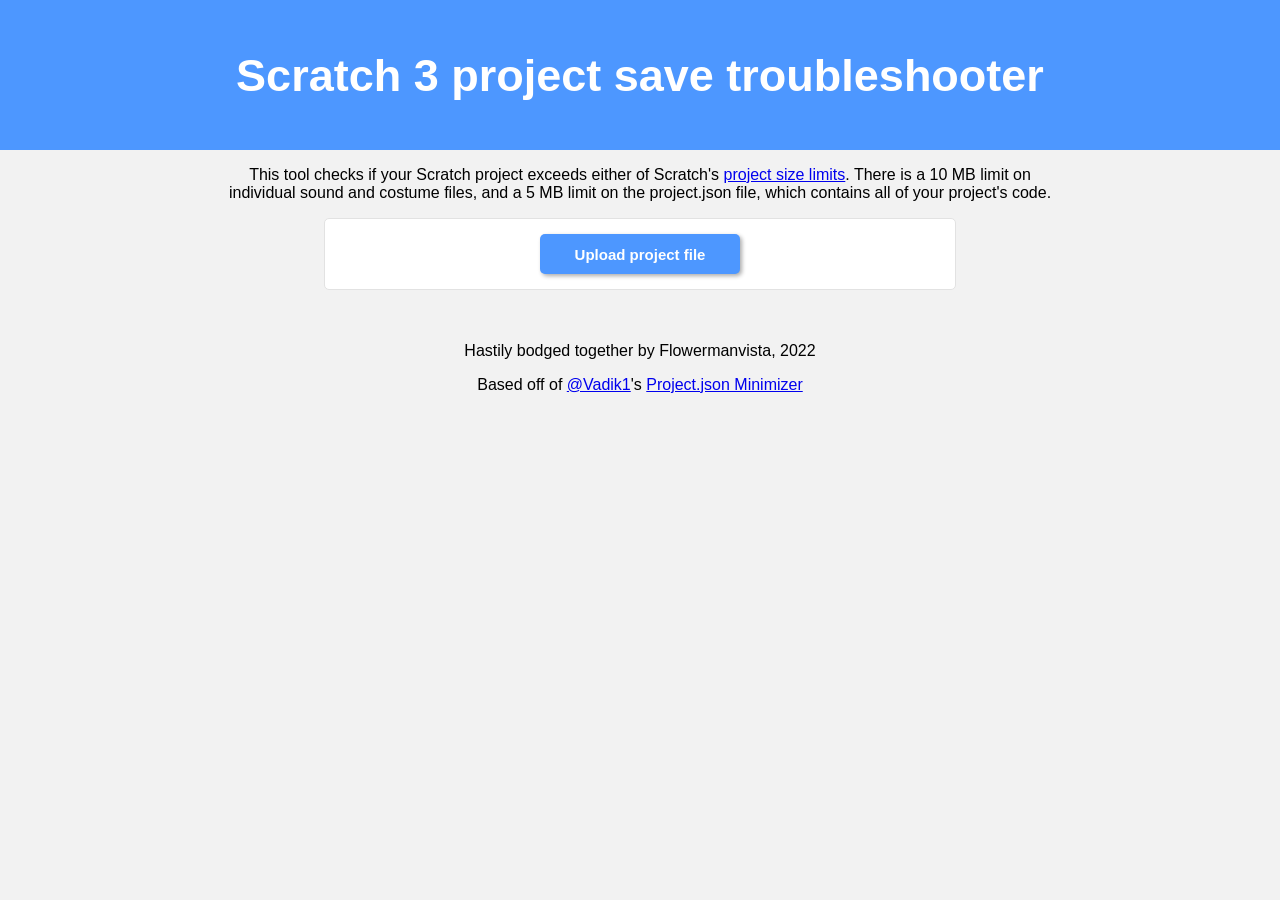
==== ProjectJsonMinimizer/index.html @ 139a1113 "we've gone gold, folks (Initial release)" ====
<!doctype html>
<html lang="en">
    <head>
        <meta charset="UTF-8">
        <title>Troubleshooter</title>
		<link rel="stylesheet" href="style.css"/>
    </head>
    <body>
		<div class=uppertext>
			<span class=title>Scratch 3 project save troubleshooter</title>
		</div>
		<div style="display:flex; justify-content: center;">
			<p style="width:850px;">This tool checks if your Scratch project exceeds either of Scratch's <a href="https://scratch.mit.edu/discuss/topic/366461">project size limits</a>. There is a 10 MB limit on individual sound and costume files, and a 5 MB limit on the project.json file, which contains all of your project's code.</p>
		</div>
		<div class=inb>
			<div class=buttonHolder><button onclick=Loader.loadFromFile() id=loadFromFile>Upload project file</button></div>
			<span id=importError class=redText></span>
			<input type=file class=hidden id=filePicker accept=".sb3, .zip">
			<!-- throbber necessary so that the user does not think it's frozen. throbber image is public domain. https://commons.wikimedia.org/wiki/File:Ajax-loader.gif -->
			<div class="loader hidden">
				<img src="Ajax-loader.gif"></img>
				Working...
			</div>
			<div class="results hidden">
				<div class="resultsheaderbar hidden">
					<img src=""></img>
					<h2></h2>
				</div>
			</div>
		</div>
		<br>
		<br>
		<br>
		<p>Hastily bodged together by Flowermanvista, 2022</p>
		<p>Based off of <a href="https://scratch.mit.edu/users/Vadik1/">@Vadik1</a>'s <a href="https://xeltalliv.github.io/ScratchTools/ProjectJsonMinimizer/">Project.json Minimizer</a></p>
		<script src=../vendor/JSZip/jszip.js></script>
		<script src=../vendor/FileSaver/FileSaver.js></script>

		<script src=main.js></script>
	</body>
</html>
---- ProjectJsonMinimizer/style.css ----
button{
	border: 0;
	margin: 0px 3px;
	background-color: #4d97ff;
	border-radius: 5px;
	width: 200px;
	height: 40px;
	font-size: 15px;
	font-weight: bold;
	color: white;
	box-shadow: 2px 2px 4px #00000055;
	transition: all 100ms ease-out;
}
button:hover{
	background-color: #6db7ff;
}
.urlInput{
	flex: 1;
	border-radius: 5px;
	border: 2px solid #aaaaaa;
}
.divider{
	background-color: #aaaaaa;
	width: 2px;
	height: 40px;
}
.buttonHolder{
	display: flex;
	justify-content: center;
}
.file{
	opacity: 0;
	position: absolute;
	width: 120px;
	height: 40px;
}
.str{
	width: 100px;
	height: 50px;
}
.inb{
	text-align: left;
	display: inline-block;
	background-color: #ffffff;
	width: 600px;
	border: 1px solid #e2e2e2;
	border-radius: 5px;
	padding: 15px;
}
body{
	min-width: 640px;
	background-color: #f2f2f2;
	text-align: center;
	margin: 0;
	font-family: Arial, Helvetica, sans-serif;
	-webkit-user-select: none; /* Safari */        
	-moz-user-select: none; /* Firefox */
	-ms-user-select: none; /* IE10+/Edge */
	user-select: none; /* Standard */
}
.title{
	position: relative;
	top:50px;
}
.uppertext{
	background-color: #4d97ff;
	height: 150px;
	text-align: center;
	font-size: 45px;
	font-weight: bold;
	color: white;
	bottom-border: 1px solid #1a3864;
}
.total{
	width: 100%;
	height: 10px;
	background-color: #111111;
	border-radius: 5px;
	overflow: hidden;
}
.new{
	float: left;
	height: 10px;
	width: 0%;
	background-color: #11ee11;
	transition: all 100ms ease-out;
}
.old{
	float: left;
	height: 10px;
	width: 0%;
	background-color: #eeee11;
	transition: all 100ms ease-out;
}
.redText{
	color: red;
}
.hidden{
	display: none !important; /* screw it */
}
.results{
	text-align: left;
	background-color: #ffffff;
	border: 1px solid #e2e2e2;
	border-radius: 5px;
	margin: 30px 0 0 0;
	padding: 15px;
}
.resultsheaderbargreen, .resultsheaderbaryellow, .resultsheaderbarred {
	display: flex;
	height: 48px;
	align-items: center;
}
.resultsheaderbargreen > img, .resultsheaderbaryellow > img, .resultsheaderbarred > img {
	height: 32px;
	padding: 15px;
}
.resultsheaderbarred {
	background-color: #ffdfdf;
}
.resultsheaderbaryellow {
	background-color: #fff9d8;
}
.resultsheaderbargreen {
	background-color: #dfffdf;
}
.loader {
	display: flex;
	align-items: center;
	justify-content: center;
}
.loader > img {
	padding: 5px;
	height: 16px;
}
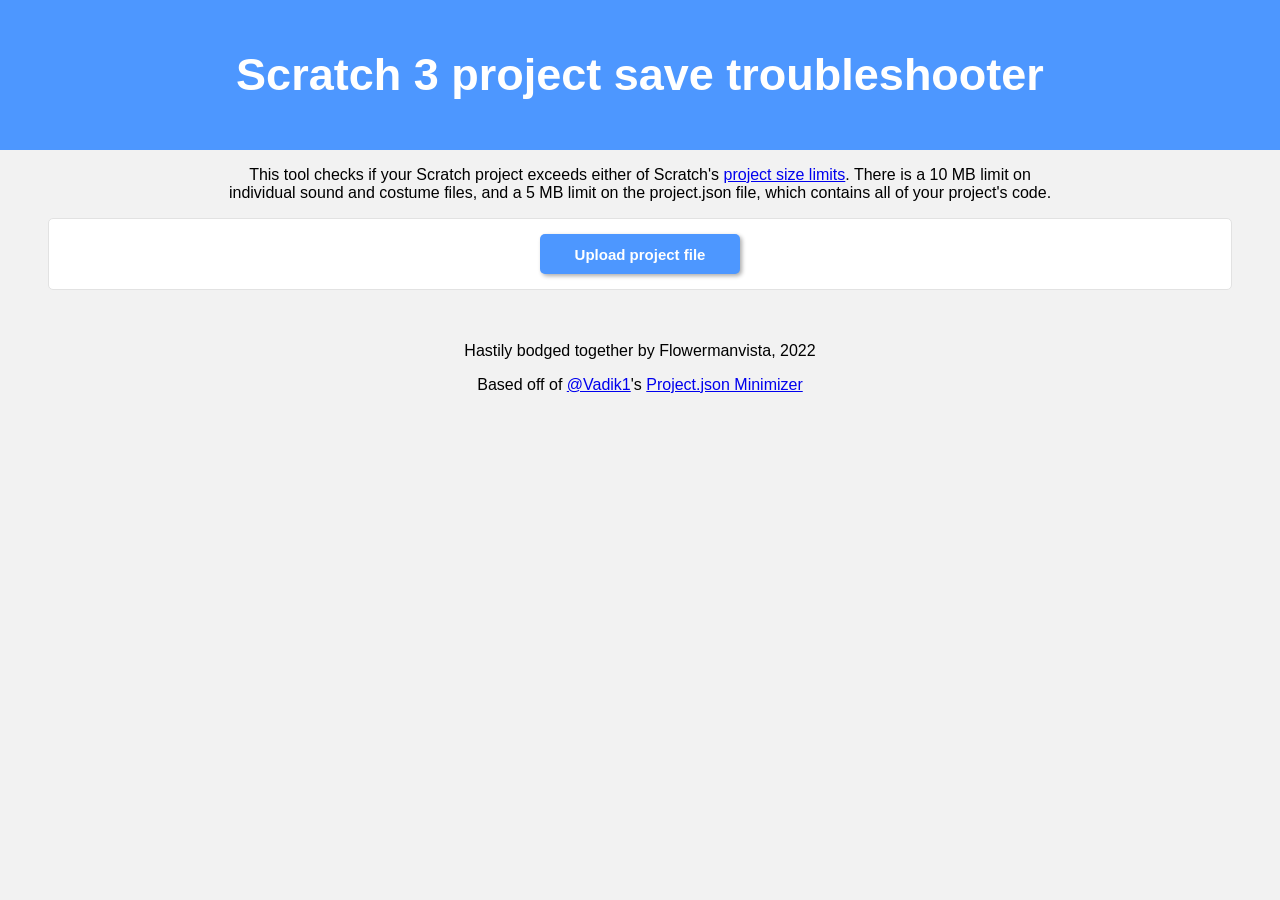
==== commit 68304275: "do some improvements" ====
--- a/ProjectJsonMinimizer/index.html
+++ b/ProjectJsonMinimizer/index.html
@@ -3,11 +3,12 @@
     <head>
         <meta charset="UTF-8">
         <title>Troubleshooter</title>
-		<link rel="stylesheet" href="style.css"/>
+        <meta name="viewport" content="width=device-width, initial-scale=1.0">
+		<link rel="stylesheet" href="./style.css"/>
     </head>
     <body>
 		<div class=uppertext>
-			<span class=title>Scratch 3 project save troubleshooter</title>
+			<span class="title">Scratch 3 project save troubleshooter</span>
 		</div>
 		<div style="display:flex; justify-content: center;">
 			<p style="width:850px;">This tool checks if your Scratch project exceeds either of Scratch's <a href="https://scratch.mit.edu/discuss/topic/366461">project size limits</a>. There is a 10 MB limit on individual sound and costume files, and a 5 MB limit on the project.json file, which contains all of your project's code.</p>
--- a/ProjectJsonMinimizer/style.css
+++ b/ProjectJsonMinimizer/style.css
@@ -10,6 +10,7 @@
 	color: white;
 	box-shadow: 2px 2px 4px #00000055;
 	transition: all 100ms ease-out;
+  cursor: pointer;
 }
 button:hover{
 	background-color: #6db7ff;
@@ -42,13 +43,12 @@
 	text-align: left;
 	display: inline-block;
 	background-color: #ffffff;
-	width: 600px;
+	min-width: 90%;
 	border: 1px solid #e2e2e2;
 	border-radius: 5px;
 	padding: 15px;
 }
 body{
-	min-width: 640px;
 	background-color: #f2f2f2;
 	text-align: center;
 	margin: 0;
@@ -59,17 +59,20 @@
 	user-select: none; /* Standard */
 }
 .title{
-	position: relative;
-	top:50px;
+  display: flex;
+  align-items: center;
+  justify-content: center;
 }
 .uppertext{
+  display: flex;
+  justify-content: center;
 	background-color: #4d97ff;
-	height: 150px;
+	min-height: 150px;
 	text-align: center;
 	font-size: 45px;
+  width: 100%;
 	font-weight: bold;
 	color: white;
-	bottom-border: 1px solid #1a3864;
 }
 .total{
 	width: 100%;
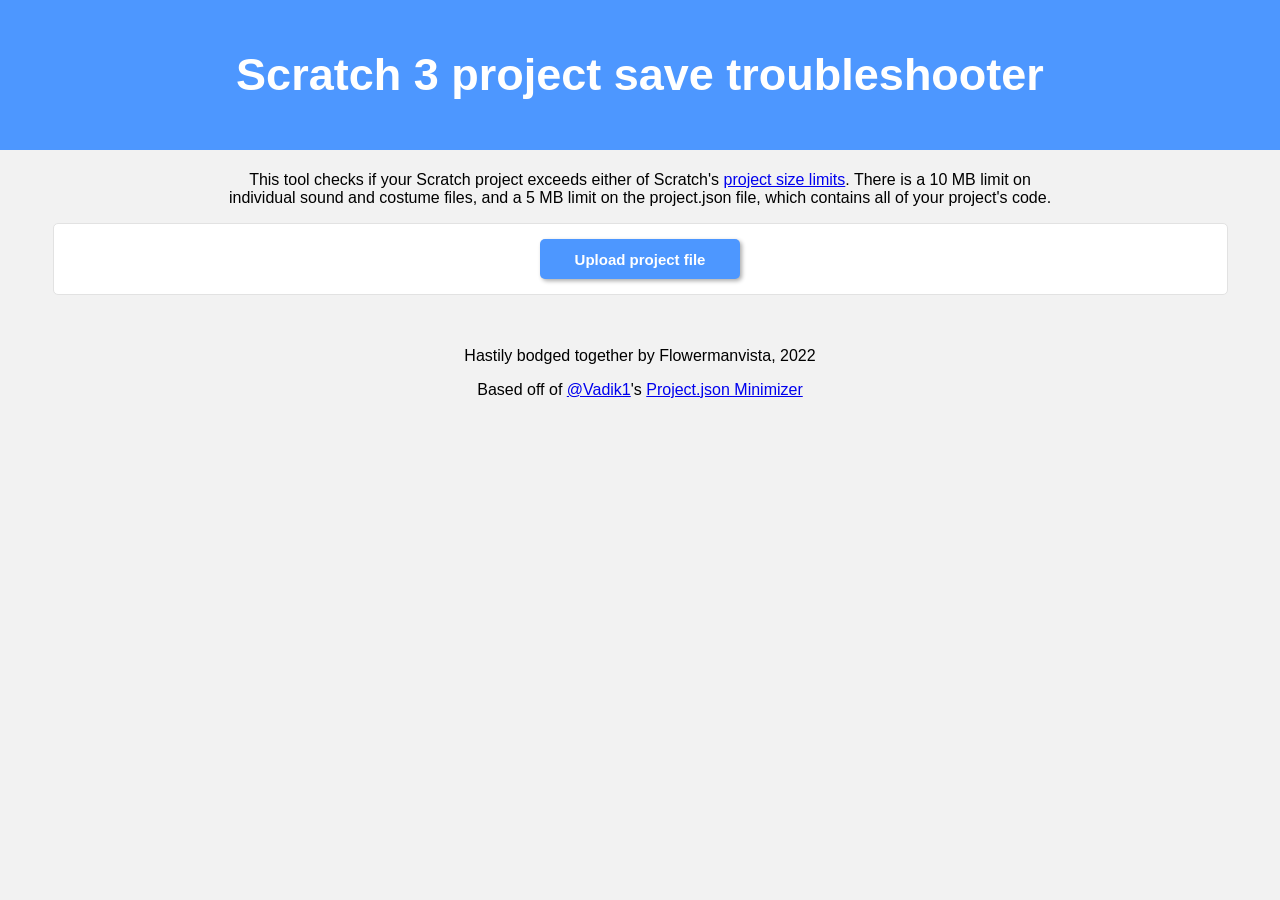
==== commit 0a6f8dfd: "margin" ====
--- a/ProjectJsonMinimizer/index.html
+++ b/ProjectJsonMinimizer/index.html
@@ -10,30 +10,33 @@
 		<div class=uppertext>
 			<span class="title">Scratch 3 project save troubleshooter</span>
 		</div>
-		<div style="display:flex; justify-content: center;">
-			<p style="width:850px;">This tool checks if your Scratch project exceeds either of Scratch's <a href="https://scratch.mit.edu/discuss/topic/366461">project size limits</a>. There is a 10 MB limit on individual sound and costume files, and a 5 MB limit on the project.json file, which contains all of your project's code.</p>
-		</div>
-		<div class=inb>
-			<div class=buttonHolder><button onclick=Loader.loadFromFile() id=loadFromFile>Upload project file</button></div>
-			<span id=importError class=redText></span>
-			<input type=file class=hidden id=filePicker accept=".sb3, .zip">
-			<!-- throbber necessary so that the user does not think it's frozen. throbber image is public domain. https://commons.wikimedia.org/wiki/File:Ajax-loader.gif -->
-			<div class="loader hidden">
-				<img src="Ajax-loader.gif"></img>
-				Working...
-			</div>
-			<div class="results hidden">
-				<div class="resultsheaderbar hidden">
-					<img src=""></img>
-					<h2></h2>
-				</div>
-			</div>
-		</div>
-		<br>
-		<br>
-		<br>
-		<p>Hastily bodged together by Flowermanvista, 2022</p>
-		<p>Based off of <a href="https://scratch.mit.edu/users/Vadik1/">@Vadik1</a>'s <a href="https://xeltalliv.github.io/ScratchTools/ProjectJsonMinimizer/">Project.json Minimizer</a></p>
+    <div class="content">
+      <div style="display:flex; justify-content: center;">
+        <p style="width:850px;">This tool checks if your Scratch project exceeds either of Scratch's <a href="https://scratch.mit.edu/discuss/topic/366461">project size limits</a>. There is a 10 MB limit on individual sound and costume files, and a 5 MB limit on the project.json file, which contains all of your project's code.</p>
+      </div>
+      <div class=inb>
+        <div class=buttonHolder><button onclick=Loader.loadFromFile() id=loadFromFile>Upload project file</button></div>
+        <span id=importError class=redText></span>
+        <input type=file class=hidden id=filePicker accept=".sb3, .zip">
+        <!-- throbber necessary so that the user does not think it's frozen. throbber image is public domain. https://commons.wikimedia.org/wiki/File:Ajax-loader.gif -->
+        <div class="loader hidden">
+          <img src="Ajax-loader.gif"></img>
+          Working...
+        </div>
+        <div class="results hidden">
+          <div class="resultsheaderbar hidden">
+            <img src=""></img>
+            <h2></h2>
+          </div>
+        </div>
+      </div>
+      <br>
+      <br>
+      <br>
+      <p>Hastily bodged together by Flowermanvista, 2022</p>
+      <p>Based off of <a href="https://scratch.mit.edu/users/Vadik1/">@Vadik1</a>'s <a href="https://xeltalliv.github.io/ScratchTools/ProjectJsonMinimizer/">Project.json Minimizer</a></p>
+    </div>
+		
 		<script src=../vendor/JSZip/jszip.js></script>
 		<script src=../vendor/FileSaver/FileSaver.js></script>
 
--- a/ProjectJsonMinimizer/style.css
+++ b/ProjectJsonMinimizer/style.css
@@ -57,6 +57,9 @@
 	-moz-user-select: none; /* Firefox */
 	-ms-user-select: none; /* IE10+/Edge */
 	user-select: none; /* Standard */
+}
+.content {
+  margin: 5px;
 }
 .title{
   display: flex;
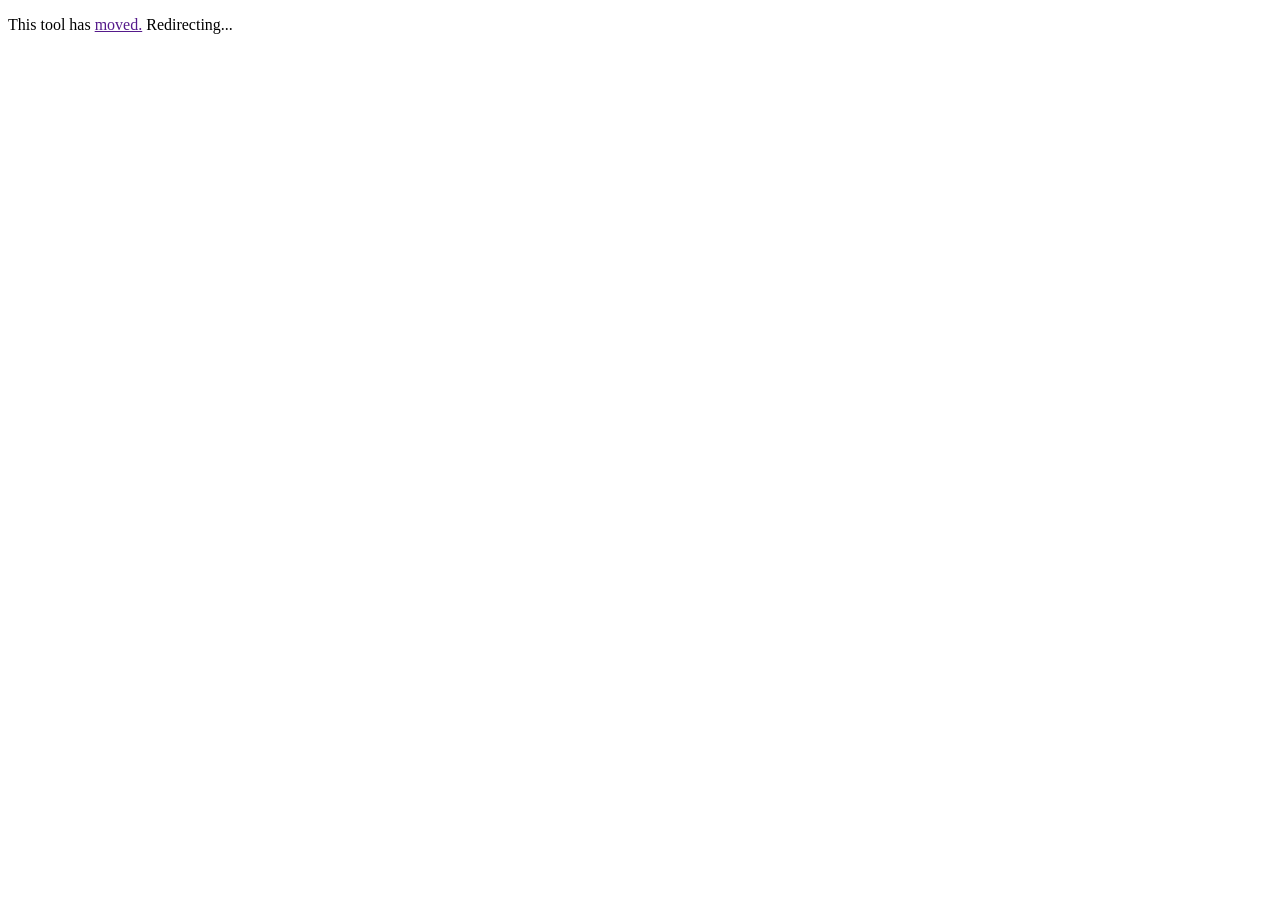
==== commit 972222bc: "now with 100% more redirect action!" ====
--- a/ProjectJsonMinimizer/index.html
+++ b/ProjectJsonMinimizer/index.html
@@ -2,44 +2,10 @@
 <html lang="en">
     <head>
         <meta charset="UTF-8">
-        <title>Troubleshooter</title>
-        <meta name="viewport" content="width=device-width, initial-scale=1.0">
-		<link rel="stylesheet" href="./style.css"/>
+        <title>Moved</title>
+        <meta http-equiv="refresh" content="../ProjectSaveTroubleshooter/index.html">
     </head>
     <body>
-		<div class=uppertext>
-			<span class="title">Scratch 3 project save troubleshooter</span>
-		</div>
-    <div class="content">
-      <div style="display:flex; justify-content: center;">
-        <p style="width:850px;">This tool checks if your Scratch project exceeds either of Scratch's <a href="https://scratch.mit.edu/discuss/topic/366461">project size limits</a>. There is a 10 MB limit on individual sound and costume files, and a 5 MB limit on the project.json file, which contains all of your project's code.</p>
-      </div>
-      <div class=inb>
-        <div class=buttonHolder><button onclick=Loader.loadFromFile() id=loadFromFile>Upload project file</button></div>
-        <span id=importError class=redText></span>
-        <input type=file class=hidden id=filePicker accept=".sb3, .zip">
-        <!-- throbber necessary so that the user does not think it's frozen. throbber image is public domain. https://commons.wikimedia.org/wiki/File:Ajax-loader.gif -->
-        <div class="loader hidden">
-          <img src="Ajax-loader.gif"></img>
-          Working...
-        </div>
-        <div class="results hidden">
-          <div class="resultsheaderbar hidden">
-            <img src=""></img>
-            <h2></h2>
-          </div>
-        </div>
-      </div>
-      <br>
-      <br>
-      <br>
-      <p>Hastily bodged together by Flowermanvista, 2022</p>
-      <p>Based off of <a href="https://scratch.mit.edu/users/Vadik1/">@Vadik1</a>'s <a href="https://xeltalliv.github.io/ScratchTools/ProjectJsonMinimizer/">Project.json Minimizer</a></p>
-    </div>
-		
-		<script src=../vendor/JSZip/jszip.js></script>
-		<script src=../vendor/FileSaver/FileSaver.js></script>
-
-		<script src=main.js></script>
+	    <p>This tool has <a href="">moved.</a> Redirecting...</p>
 	</body>
-</html>+</html>
